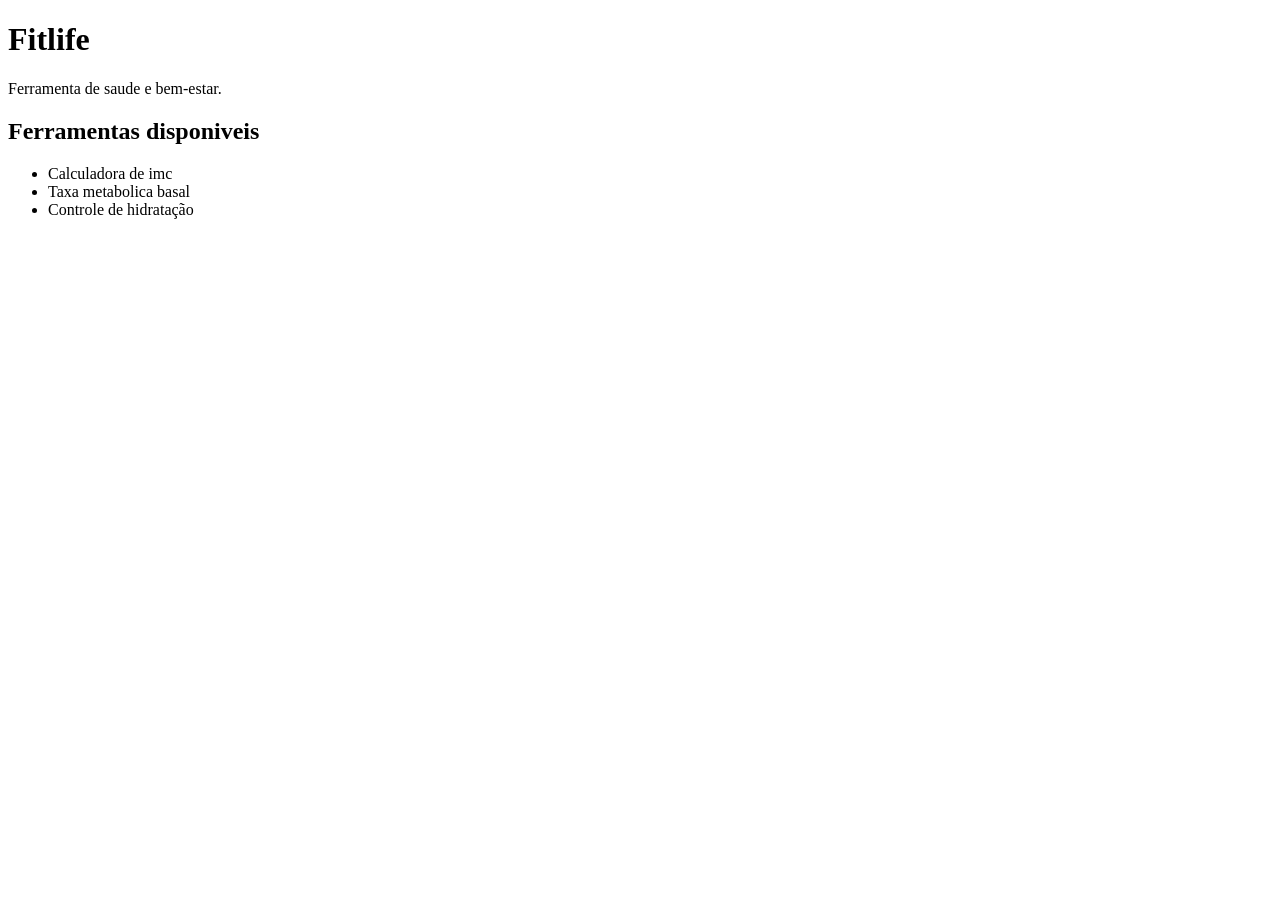
==== index.html @ bcc49f8a "Adicionando fitlife" ====
<!DOCTYPE html>
<html lang="pt-BR">
<head>
    <meta charset="UTF-8">
    <meta name="viewport" content="width=device-width, initial-scale=1.0">
    <title></title>
</head>
<body>


    <h1>Fitlife</h1>

    <p>Ferramenta de saude e bem-estar.</p>

    <h2>Ferramentas disponiveis</h2>

    <ul>
        <li>Calculadora de imc</li>
        <li>Taxa metabolica basal</li>
        <li>Controle de hidratação</li>
    </ul>
   



</body>
</html>
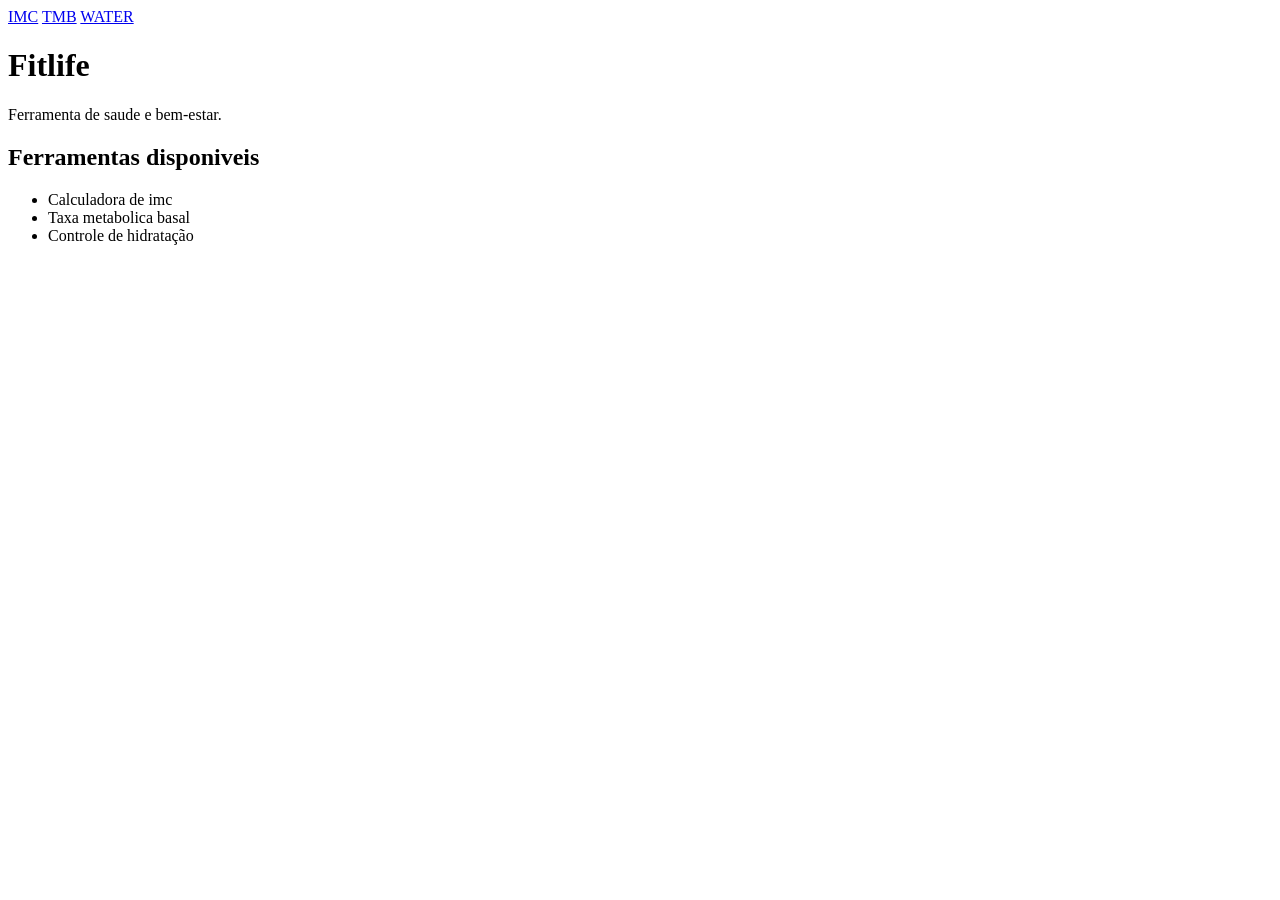
==== commit 0bf5fe9f: "adicionando conteúdo as paginas" ====
--- a/index.html
+++ b/index.html
@@ -6,6 +6,11 @@
     <title></title>
 </head>
 <body>
+
+    <a href="pages/imc.html">IMC</a>
+    <a href="pages/tmb.html">TMB</a>
+    <a href="pages/water.html">WATER</a>
+    
 
 
     <h1>Fitlife</h1>
@@ -19,9 +24,6 @@
         <li>Taxa metabolica basal</li>
         <li>Controle de hidratação</li>
     </ul>
-   
-
-
 
 </body>
 </html>
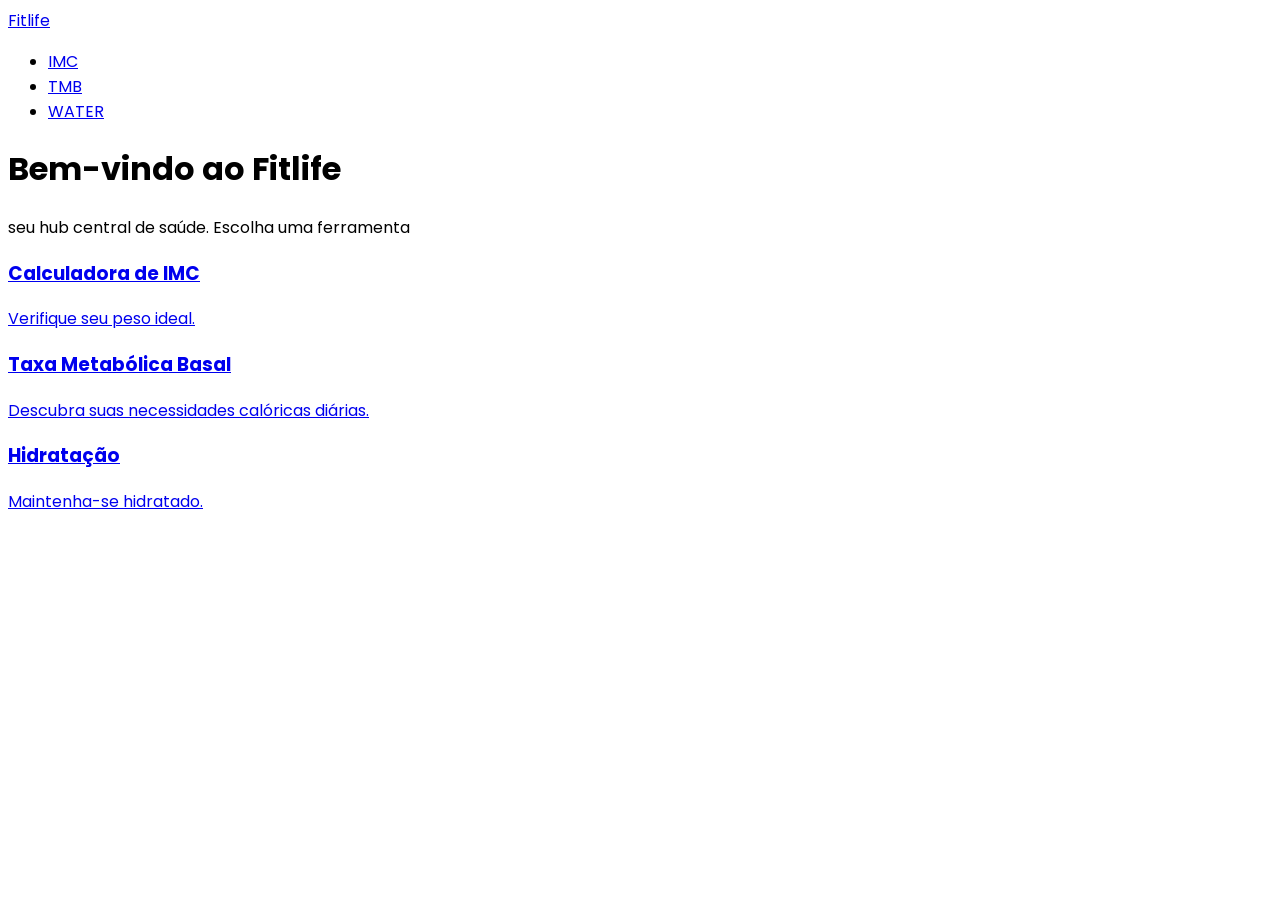
==== commit 57dc1989: "finalizado html" ====
--- a/index.html
+++ b/index.html
@@ -3,27 +3,49 @@
 <head>
     <meta charset="UTF-8">
     <meta name="viewport" content="width=device-width, initial-scale=1.0">
+    <link rel="preconnect" href="https://fonts.googleapis.com">
+    <link rel="preconnect" href="https://fonts.gstatic.com" crossorigin>
+    <link href="https://fonts.googleapis.com/css2?family=Poppins:ital,wght@0,100;0,200;0,300;0,400;0,500;0,600;0,700;0,800;0,900;1,100;1,200;1,300;1,400;1,500;1,600;1,700;1,800;1,900&display=swap" rel="stylesheet">
+
     <title></title>
 </head>
-<body>
+<body style="font-family: 'Poppins', sans-serif;">
 
-    <a href="pages/imc.html">IMC</a>
-    <a href="pages/tmb.html">TMB</a>
-    <a href="pages/water.html">WATER</a>
-    
+    <nav>
+        <a href="index.html">Fitlife</a>
+
+        <ul>
+            <li><a href="pages/imc.html">IMC</a></li>
+            <li><a href="pages/tmb.html">TMB</a></li>
+            <li><a href="pages/water.html">WATER</a></li>
+        </ul>
+    </nav>
+
+    <header>
+        <h1>Bem-vindo ao Fitlife</h1>
+        <p>seu hub central de saúde. Escolha uma ferramenta</p>
+    </header>
 
 
-    <h1>Fitlife</h1>
+    <main>
+        <section>
+            <a href="pages/imc.html">
+                <h3>Calculadora de IMC</h3>
+                <p>Verifique seu peso ideal.</p>
+            </a>
 
-    <p>Ferramenta de saude e bem-estar.</p>
+            <a href="pages/tmb.html">
+                <h3>Taxa Metabólica Basal</h3>
+                <p>Descubra suas necessidades calóricas diárias.</p>
 
-    <h2>Ferramentas disponiveis</h2>
+            </a>
 
-    <ul>
-        <li>Calculadora de imc</li>
-        <li>Taxa metabolica basal</li>
-        <li>Controle de hidratação</li>
-    </ul>
+            <a href="pages/water.html">
+                <h3>Hidratação</h3>
+                <p>Maintenha-se hidratado.</p>
+            </a>
+        </section>
+    </main>
 
 </body>
 </html>
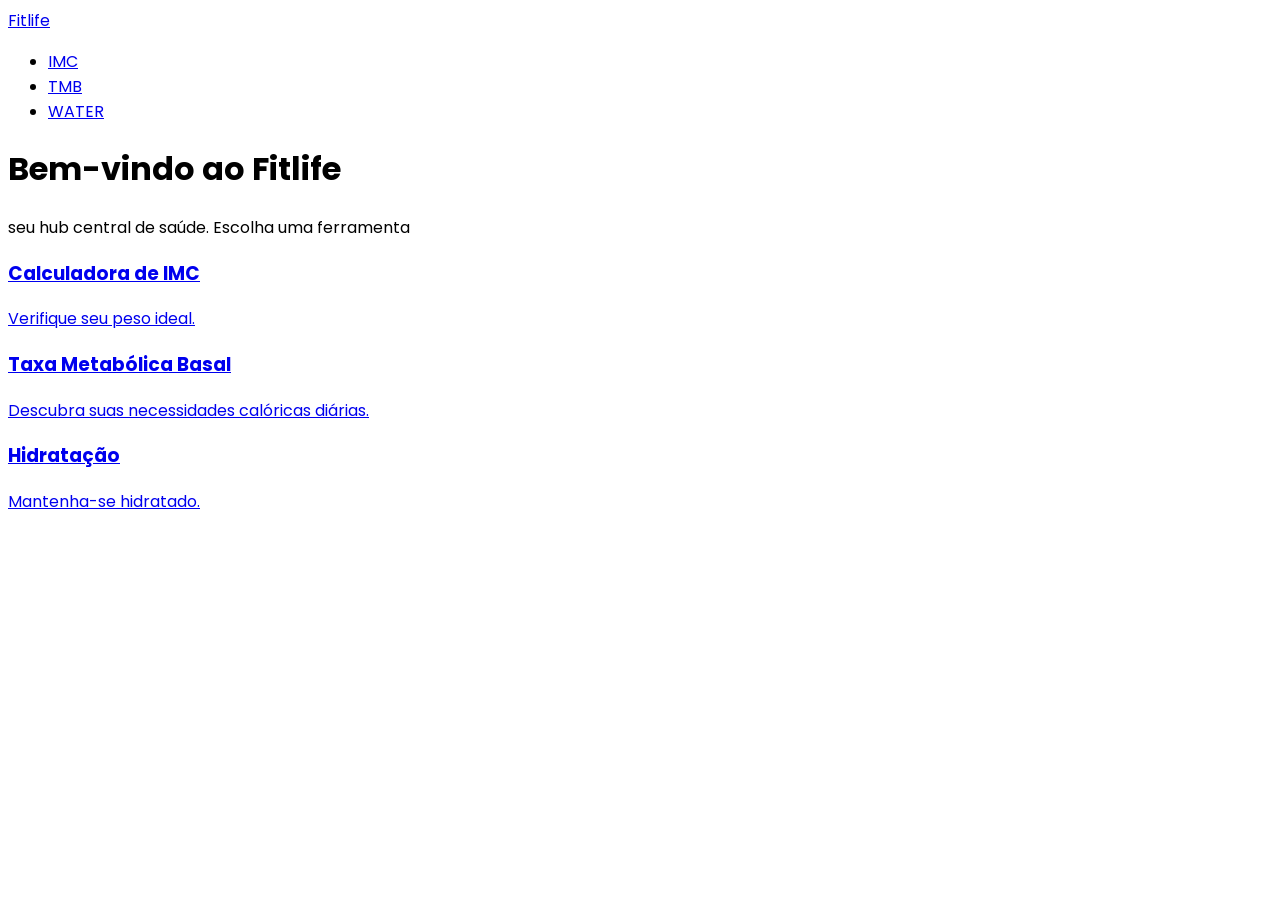
==== commit b4799d4d: "adicionando html semantico" ====
--- a/index.html
+++ b/index.html
@@ -42,7 +42,7 @@
 
             <a href="pages/water.html">
                 <h3>Hidratação</h3>
-                <p>Maintenha-se hidratado.</p>
+                <p>Mantenha-se hidratado.</p>
             </a>
         </section>
     </main>
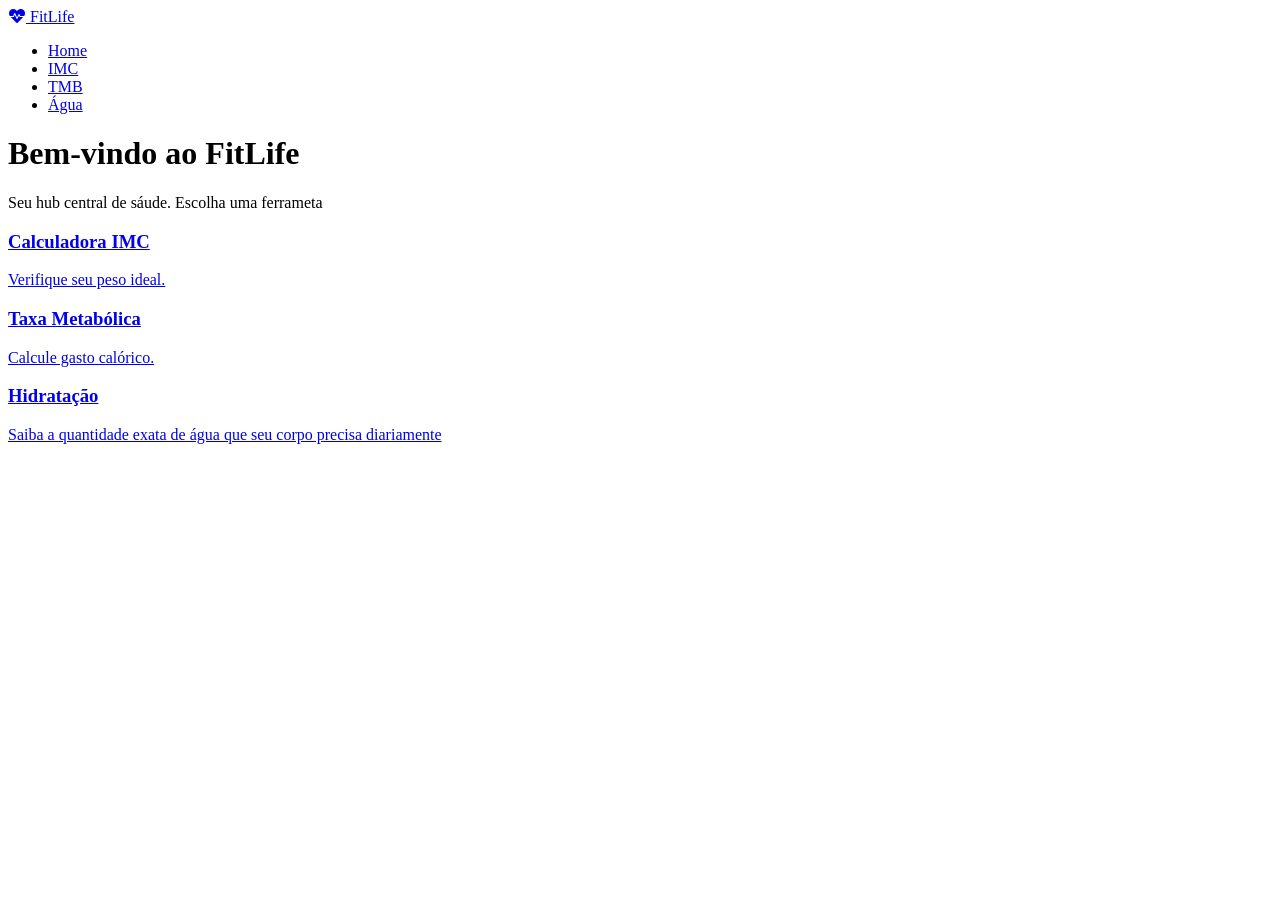
==== commit 9ba75b91: "estilização" ====
--- a/index.html
+++ b/index.html
@@ -5,44 +5,47 @@
     <meta name="viewport" content="width=device-width, initial-scale=1.0">
     <link rel="preconnect" href="https://fonts.googleapis.com">
     <link rel="preconnect" href="https://fonts.gstatic.com" crossorigin>
+    <link rel="stylesheet" href="css/styles.css">
+    <link
+    rel="stylesheet"
+    href="https://cdnjs.cloudflare.com/ajax/libs/font-awesome/6.0.0/css/all.min.css"
+    />
     <link href="https://fonts.googleapis.com/css2?family=Poppins:ital,wght@0,100;0,200;0,300;0,400;0,500;0,600;0,700;0,800;0,900;1,100;1,200;1,300;1,400;1,500;1,600;1,700;1,800;1,900&display=swap" rel="stylesheet">
-
-    <title></title>
+    <title>Fitlife</title>
 </head>
-<body style="font-family: 'Poppins', sans-serif;">
+<body>  
 
     <nav>
-        <a href="index.html">Fitlife</a>
+        <a class="logo" href="index.html">
+            <i class="fas fa-heartbeat"></i> FitLife
+        </a>
 
-        <ul>
-            <li><a href="pages/imc.html">IMC</a></li>
-            <li><a href="pages/tmb.html">TMB</a></li>
-            <li><a href="pages/water.html">WATER</a></li>
+        <ul class="nav-links">
+            <li><a class="nav-link" id="nav-active" href="index.html">Home</a></li>
+            <li><a class="nav-link" href="pages/imc.html">IMC</a></li>
+            <li><a class="nav-link" href="pages/tmb.html">TMB</a></li>
+            <li><a class="nav-link" href="pages/water.html">Água</a></li>
         </ul>
     </nav>
 
     <header>
-        <h1>Bem-vindo ao Fitlife</h1>
-        <p>seu hub central de saúde. Escolha uma ferramenta</p>
+        <h1>Bem-vindo ao FitLife</h1>
+        <p>Seu hub central de sáude. Escolha uma ferrameta</p>
     </header>
-
 
     <main>
         <section>
             <a href="pages/imc.html">
-                <h3>Calculadora de IMC</h3>
+                <h3>Calculadora IMC</h3>
                 <p>Verifique seu peso ideal.</p>
             </a>
-
             <a href="pages/tmb.html">
-                <h3>Taxa Metabólica Basal</h3>
-                <p>Descubra suas necessidades calóricas diárias.</p>
-
+                <h3>Taxa Metabólica</h3>
+                <p>Calcule gasto calórico.</p>
             </a>
-
             <a href="pages/water.html">
                 <h3>Hidratação</h3>
-                <p>Mantenha-se hidratado.</p>
+                <p>Saiba a quantidade exata de água que seu corpo precisa diariamente</p>
             </a>
         </section>
     </main>
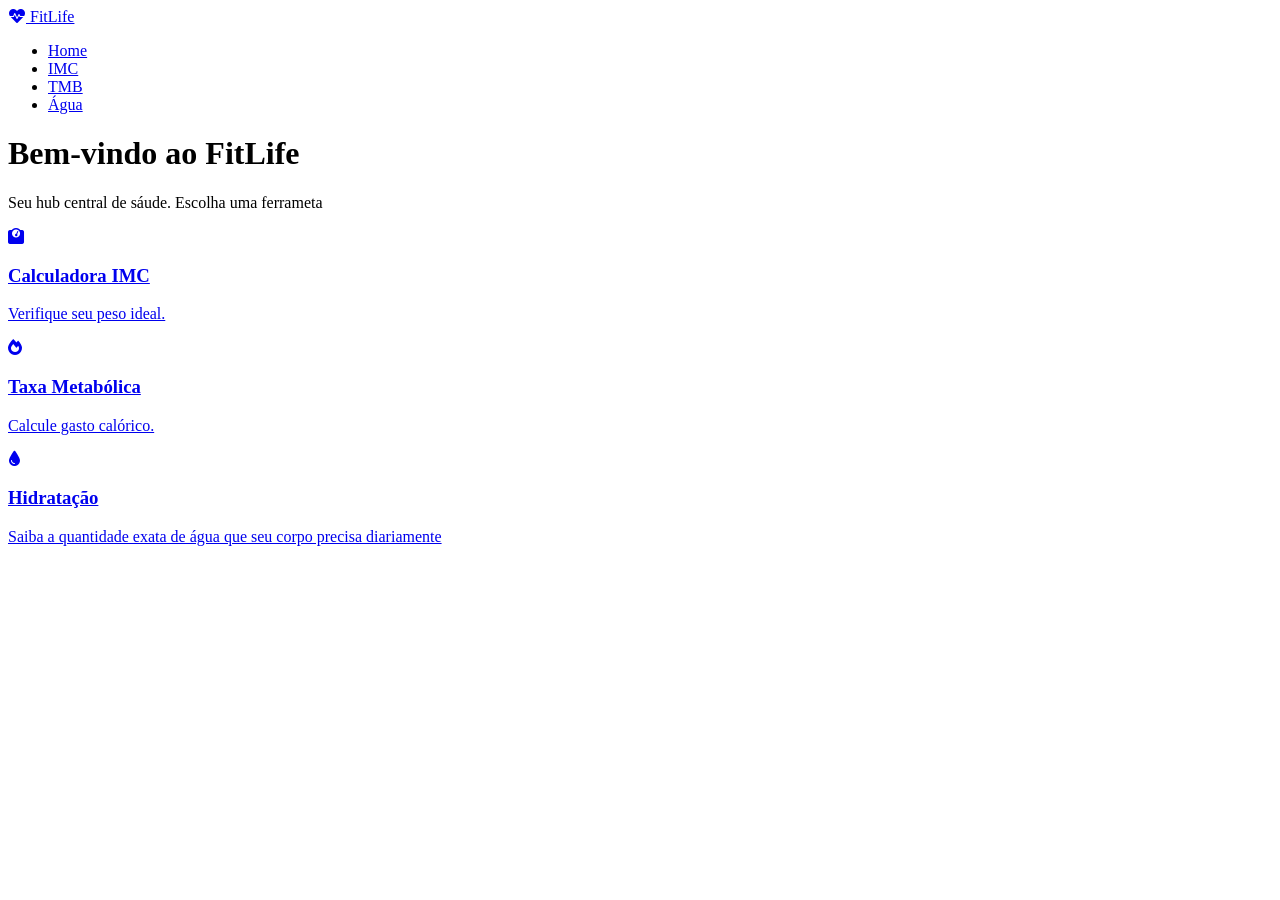
==== commit b293fc5f: "adicionando responsividade" ====
--- a/index.html
+++ b/index.html
@@ -29,21 +29,24 @@
     </nav>
 
     <header>
-        <h1>Bem-vindo ao FitLife</h1>
+        <h1>Bem-vindo ao <span>FitLife</span></h1>
         <p>Seu hub central de sáude. Escolha uma ferrameta</p>
     </header>
 
     <main>
-        <section>
-            <a href="pages/imc.html">
+        <section class="cards-section">
+            <a class="feature-card" href="pages/imc.html">
+                <i class="fas fa-weight"></i>
                 <h3>Calculadora IMC</h3>
                 <p>Verifique seu peso ideal.</p>
             </a>
-            <a href="pages/tmb.html">
+            <a class="feature-card" href="pages/tmb.html">
+                <i class="fas fa-fire"></i>
                 <h3>Taxa Metabólica</h3>
                 <p>Calcule gasto calórico.</p>
             </a>
-            <a href="pages/water.html">
+            <a class="feature-card" href="pages/water.html">
+                <i class="fas fa-tint"></i>
                 <h3>Hidratação</h3>
                 <p>Saiba a quantidade exata de água que seu corpo precisa diariamente</p>
             </a>
